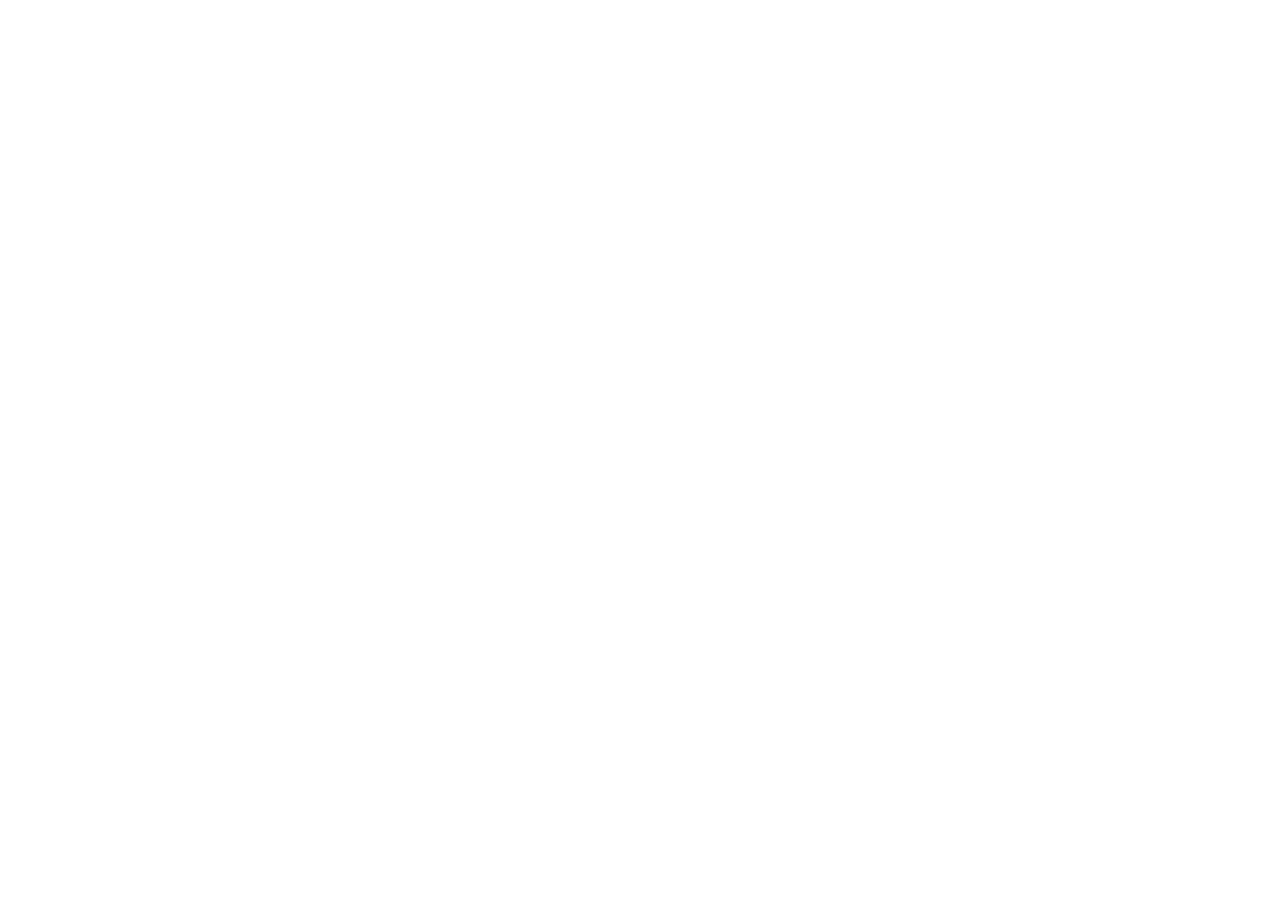
==== index.html @ d966aed2 "connected Roboto fonts" ====
<!DOCTYPE html>
<html lang="en">
<head>
	<meta charset="UTF-8">
	<title>Site</title>
	<link rel="stylesheet" href="reset.css">
	<link rel="stylesheet" href="style.css">
	<link href="https://fonts.googleapis.com/css?family=Roboto:300,400,700&display=swap" rel="stylesheet">
</head>
<body>
	
</body>
</html>
---- style.css ----
body {
	font-family: 'Roboto', sans-serif;
}
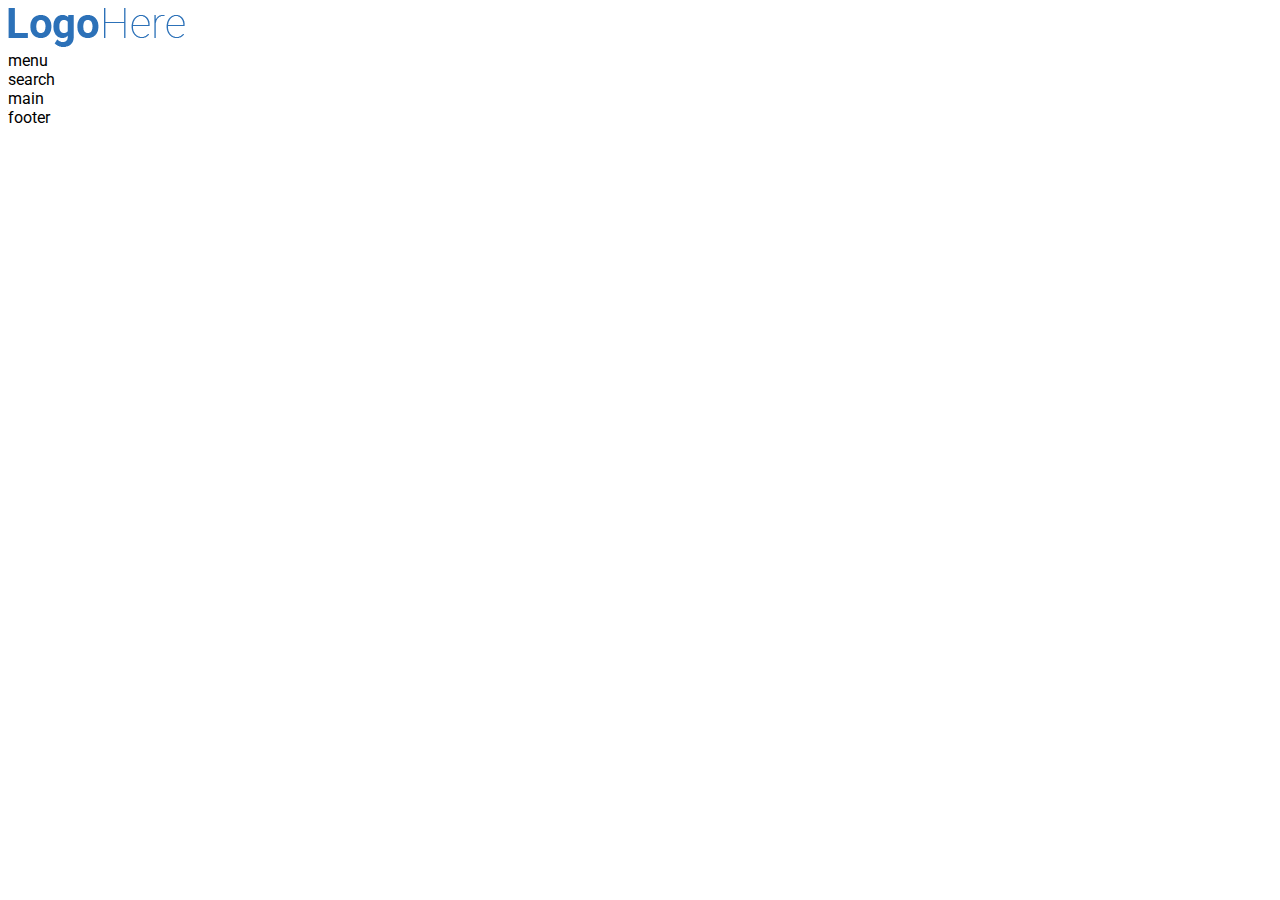
==== commit 56178f82: "added logo" ====
--- a/index.html
+++ b/index.html
@@ -8,6 +8,23 @@
 	<link href="https://fonts.googleapis.com/css?family=Roboto:300,400,700&display=swap" rel="stylesheet">
 </head>
 <body>
-	
+	<header class="header">
+		<div class="container">
+			<div class="row">
+				<div class="col-md-3">
+					<div class="logo">
+						<a href="">
+							<img src="images/logo.png" alt="logo">
+						</a>
+					</div>
+				</div>
+				<div class="col-md-6">menu</div>
+				<div class="col-md-3">search</div>
+			</div>
+		</div>
+	</header>
+
+	<main class="main">main</main>
+	<footer class="footer">footer</footer>
 </body>
 </html>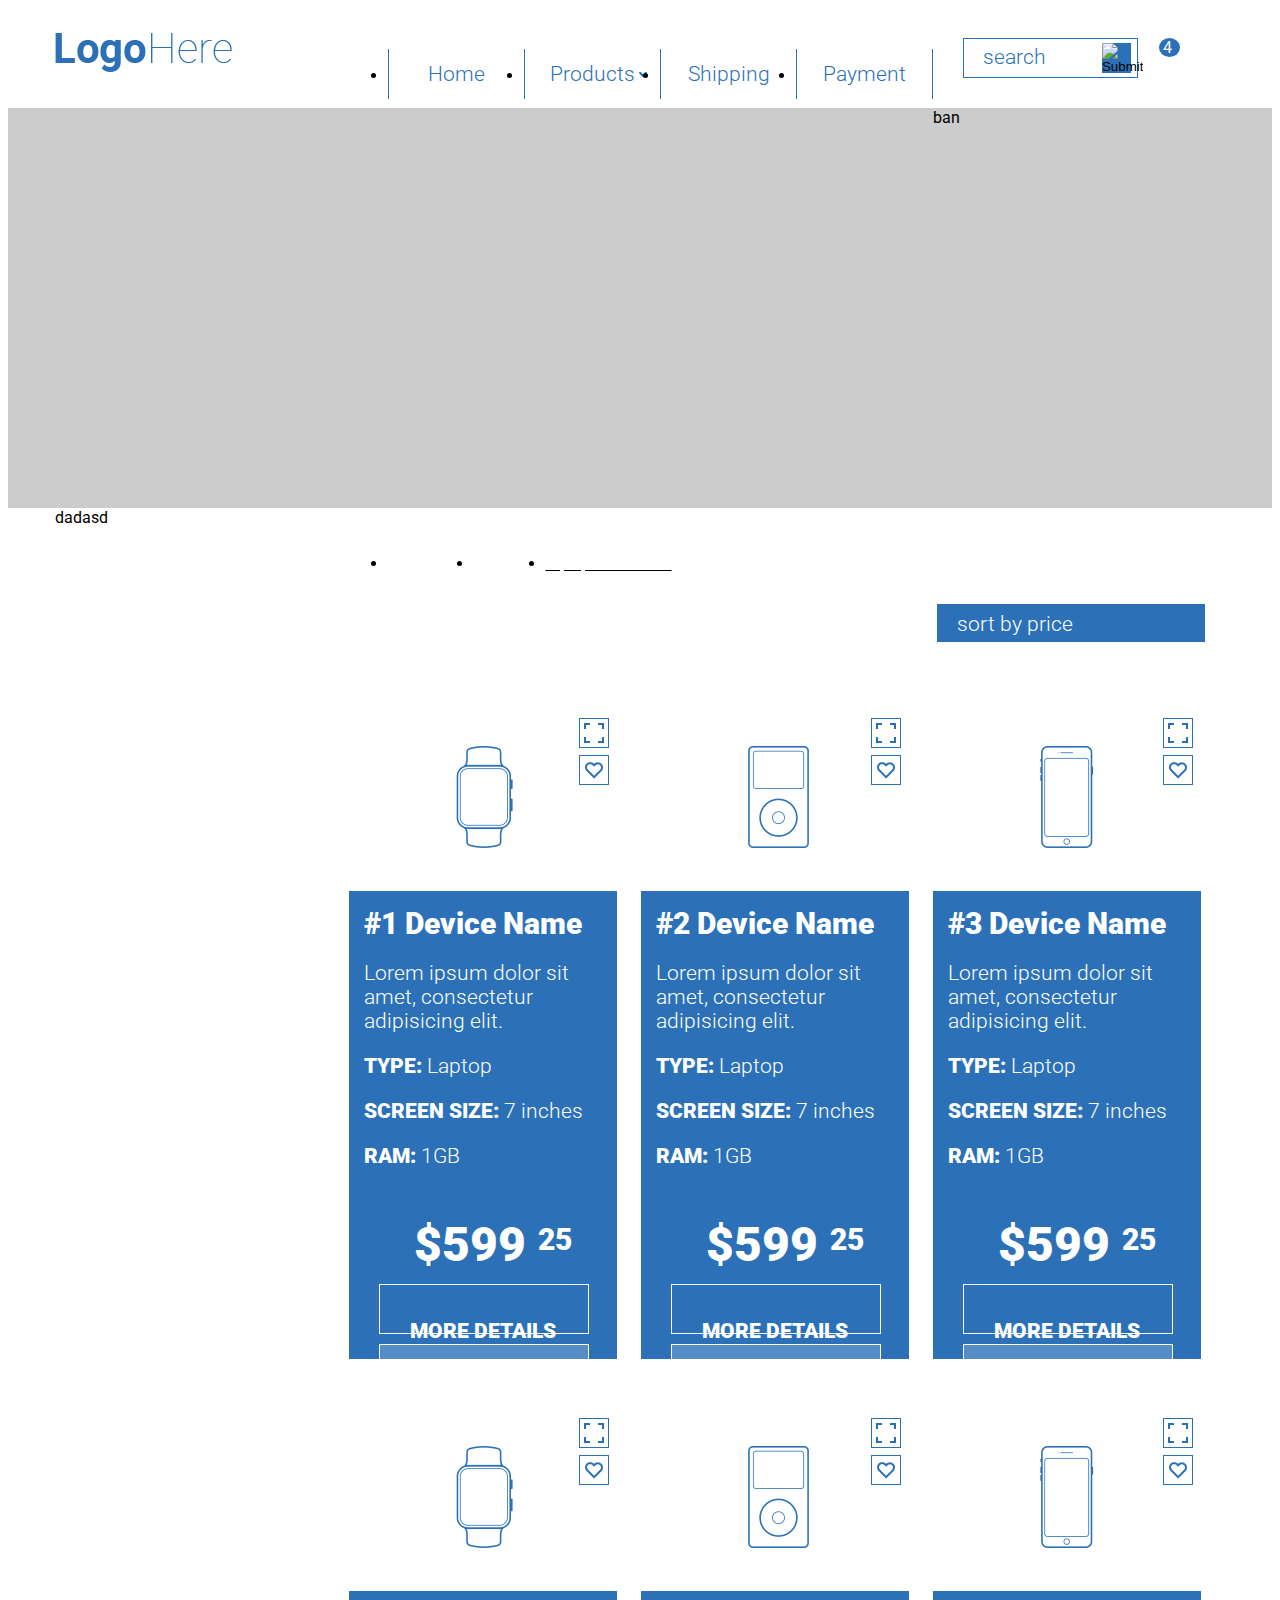
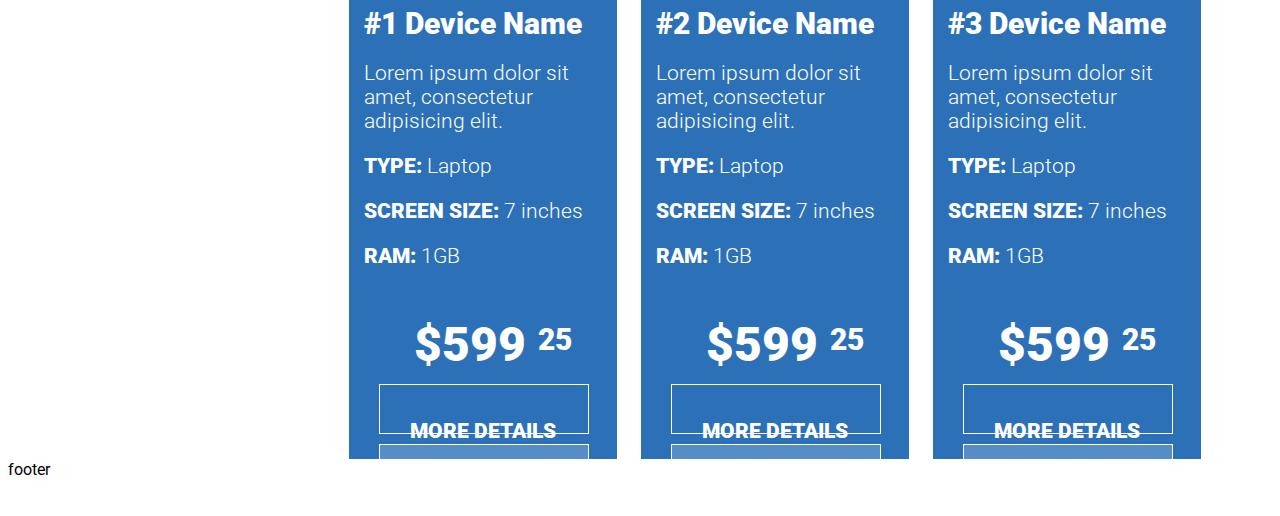
==== commit 6cc25ae6: "added product cards" ====
--- a/index.html
+++ b/index.html
@@ -2,7 +2,7 @@
 <html lang="en">
 <head>
 	<meta charset="UTF-8">
-	<title>Site</title>
+	<title>DZ</title>
 	<link rel="stylesheet" href="reset.css">
 	<link rel="stylesheet" href="style.css">
 	<link href="https://fonts.googleapis.com/css?family=Roboto:300,400,700&display=swap" rel="stylesheet">
@@ -12,19 +12,189 @@
 		<div class="container">
 			<div class="row">
 				<div class="col-md-3">
-					<div class="logo">
-						<a href="">
-							<img src="images/logo.png" alt="logo">
-						</a>
-					</div>
-				</div>
-				<div class="col-md-6">menu</div>
-				<div class="col-md-3">search</div>
+					<a href="#">
+						<img src="images/logo.png" alt="logo">
+					</a>
+				</div>
+				<div class="col-md-6">
+					<nav>
+						<ul class="menu">
+						<li><a href="#">Home</a></li>
+						<li class="products"><a class="active" href="#">Products</a>
+							<ul class="dropdown">
+								<li><a href="#">Item 1</a></li>
+								<li><a href="#">Item 2</a></li>
+								<li><a href="#">Item 3</a></li>
+								<li><a href="#">Item 4</a></li>
+								<li><a href="#">Item 5</a></li>
+							</ul>
+						</li>
+						<li><a href="#">Shipping</a></li>
+						<li><a href="#">Payment</a></li>
+						</ul>
+					</nav>
+				</div>
+				<div class="col-md-3">
+					<div class="search">
+					<form>
+  						<input class="poisk" type="text" required  placeholder="search">
+						<div class="bottom">
+  						<input class="foto" type="image" name="image" src="images/search.png"></div>
+					</form>
+  					</div>
+ 					<div class="product-count"><a href="#">&nbsp4&nbsp&nbsp</a>
+ 					</div>
+				</div>
 			</div>
 		</div>
 	</header>
+	<main class="main">
+		<div class="slider">
+			<div class="banner">
+				ban
+			</div>
+		</div>
+		<div class="container">
+			<div class="row">
+				<div class="col-md-3">
+					<div class="sidebar">dadasd</div>
+				</div>
+				<div class="col-md-9">
+					<div class="breadcrumbs">
+						<ul class="breadcrumbs-menu">
+							<li class="breadcrumbs-item"><a class="breadcrumbs-link" href="#">Home page > </a></li>
+							<li class="breadcrumbs-item"><a class="breadcrumbs-link" href="#"> Products > </a></li>
+							<li class="breadcrumbs-item"><a class="breadcrumbs-link" href="#">Laptops and Tablets</a></li>
+						</ul>
+					</div>
+					<div class="row">
+						<div class="col-md-8">
+							<div class="title-item-main">Laptops and Tablets</div>
+						</div>
+						<div class="col-md-4">
+							<div class="sort">
+								<a class="sorting-main" href="#">sort by price</a>
+									<ul class="sort-menu">
+									<li class="sorting-item"><a class="sorting" href="#">sort by name</a></li>
+									<li class="sorting-item"><a class="sorting" href="#">sort by date</a></li>
+									<li class="sorting-item"><a class="sorting" href="#">sort by popularity</a></li>
+								</ul>
+							</div>
+						</div>
+					</div>
+					<div class="row">
+						<div class="items">
+							<div class="product-image-block">
+								<img src="images/watch.png" alt="watch">
+								<div class="border-frame"></div>
+								<div class="bk-heart"></div>
+							</div>
+							<div class="product-item">
+								<div class="title-item">#1 Device Name</div>
+								<div class="product-text">Lorem ipsum dolor sit amet, consectetur adipisicing elit.</div>
+								<div class="product-options"><p><span class="item-value">type: </span>Laptop</p></div>
+								<div class="product-options"><p><span class="item-value">screen size: </span>7 inches</p></div>
+								<div class="product-options"><p><span class="item-value">ram: </span>1GB</p></div>
+								<div class="product-price"><p>$599 <span class="coins">25</span></p></div>
+								<div class="more-details"><p>more details</p></div>
+								<div class="add-card"><p>add to cart</p></div>
+							</div>
+						</div>
+						<div class="items">	
+							<div class="product-image-block">
+								<img src="images/ipod.png" alt="ipod">
+								<div class="border-frame"></div>
+								<div class="bk-heart"></div>
+							</div>
+							<div class="product-item">
+								<div class="title-item">#2 Device Name</div>
+								<div class="product-text">Lorem ipsum dolor sit amet, consectetur adipisicing elit.</div>
+								<div class="product-options"><p><span class="item-value">type: </span>Laptop</p></div>
+								<div class="product-options"><p><span class="item-value">screen size: </span>7 inches</p></div>
+								<div class="product-options"><p><span class="item-value">ram: </span>1GB</p></div>
+								<div class="product-price"><p>$599 <span class="coins">25</span></p></div>
+								<div class="more-details"><p>more details</p></div>
+								<div class="add-card"><p>add to cart</p></div>
+							</div>
+						</div>
+						<div class="items">
+							<div class="product-image-block">
+								<img src="images/phone.png" alt="phone">
+								<div class="border-frame"></div>
+								<div class="bk-heart"></div>
+							</div>
+							<div class="product-item">
+								<div class="title-item">#3 Device Name</div>
+								<div class="product-text">Lorem ipsum dolor sit amet, consectetur adipisicing elit.</div>
+								<div class="product-options"><p><span class="item-value">type: </span>Laptop</p></div>
+								<div class="product-options"><p><span class="item-value">screen size: </span>7 inches</p></div>
+								<div class="product-options"><p><span class="item-value">ram: </span>1GB</p></div>
+								<div class="product-price"><p>$599 <span class="coins">25</span></p></div>
+								<div class="more-details"><p>more details</p></div>
+								<div class="add-card"><p>add to cart</p></div>
+							</div>
+						</div>
+						
+					</div>
+					<div class="row">
+						<div class="items">
+							<div class="product-image-block">
+								<img src="images/watch.png" alt="watch">
+								<div class="border-frame"></div>
+								<div class="bk-heart"></div>
+							</div>
+							<div class="product-item">
+								<div class="title-item">#1 Device Name</div>
+								<div class="product-text">Lorem ipsum dolor sit amet, consectetur adipisicing elit.</div>
+								<div class="product-options"><p><span class="item-value">type: </span>Laptop</p></div>
+								<div class="product-options"><p><span class="item-value">screen size: </span>7 inches</p></div>
+								<div class="product-options"><p><span class="item-value">ram: </span>1GB</p></div>
+								<div class="product-price"><p>$599 <span class="coins">25</span></p></div>
+								<div class="more-details"><p>more details</p></div>
+								<div class="add-card"><p>add to cart</p></div>
+							</div>
+						</div>
+						<div class="items">	
+							<div class="product-image-block">
+								<img src="images/ipod.png" alt="ipod">
+								<div class="border-frame"></div>
+								<div class="bk-heart"></div>
+							</div>
+							<div class="product-item">
+								<div class="title-item">#2 Device Name</div>
+								<div class="product-text">Lorem ipsum dolor sit amet, consectetur adipisicing elit.</div>
+								<div class="product-options"><p><span class="item-value">type: </span>Laptop</p></div>
+								<div class="product-options"><p><span class="item-value">screen size: </span>7 inches</p></div>
+								<div class="product-options"><p><span class="item-value">ram: </span>1GB</p></div>
+								<div class="product-price"><p>$599 <span class="coins">25</span></p></div>
+								<div class="more-details"><p>more details</p></div>
+								<div class="add-card"><p>add to cart</p></div>
+							</div>
+						</div>
+						<div class="items">
+							<div class="product-image-block">
+								<img src="images/phone.png" alt="phone">
+								<div class="border-frame"></div>
+								<div class="bk-heart"></div>
+							</div>
+							<div class="product-item">
+								<div class="title-item">#3 Device Name</div>
+								<div class="product-text">Lorem ipsum dolor sit amet, consectetur adipisicing elit.</div>
+								<div class="product-options"><p><span class="item-value">type: </span>Laptop</p></div>
+								<div class="product-options"><p><span class="item-value">screen size: </span>7 inches</p></div>
+								<div class="product-options"><p><span class="item-value">ram: </span>1GB</p></div>
+								<div class="product-price"><p>$599 <span class="coins">25</span></p></div>
+								<div class="more-details"><p>more details</p></div>
+								<div class="add-card"><p>add to cart</p></div>
+							</div>
+						</div>
+						
+					</div>
+				</div>
+			</div>
+		</div>
+	</main>
 
-	<main class="main">main</main>
 	<footer class="footer">footer</footer>
 </body>
-</html>+</html>
--- a/style.css
+++ b/style.css
@@ -1,3 +1,406 @@
+* {
+	box-sizing: border-box;
+}
 body {
 	font-family: 'Roboto', sans-serif;
+	background-image: url(images/patt.png);
+}
+.container {
+	width: 1170px;
+	margin: 0 auto;
+}
+.header {
+	background-color: rgba(255,255,255,0.75);
+	padding: 25px 0;
+	height: 100px;
+}
+.col-md-3 {
+	width: 25%;
+}
+.col-md-6 {
+	width: 50%;
+}
+.col-md-9 {
+	width: 75%;
+}
+.col-md-3, .col-md-6, .col-md-8, .col-md-9 {
+	float: left;
+}
+.menu:after, .row:after {
+	content: "";
+	display: block;
+	clear: both;
+}
+.menu li {
+	float: left;
+	width: 25%;
+	border-left: 1px solid #2c71b8;
+}
+
+.menu li:last-child {
+	border-right: 1px solid #2c71b8;
+}
+.menu a {
+	height: 50px;
+	text-decoration: none;
+	line-height: 50px;
+	font-size: 21px;
+	display: block;
+	text-align: center;
+	font-weight: 300;
+	color: #2c71b8;
+}
+.menu a:hover {
+	background-color: #2c71b8;
+	color: white;
+}
+.search {
+	margin: 5px 30px;
+	line-height: 40px;
+	border: 1px solid #2c71b8;
+	width: 60%;
+	height: 40px;
+	float: left;
+	
+}
+
+input::placeholder {
+	font-family: 'Roboto';
+	color: #2c71b8;
+	font-size: 21px;
+	font-weight: 300;
+	padding-right:  20px;
+
+}
+.poisk {
+	width: 70%;
+	display: block;
+	background: transparent;
+    border: none;
+    outline: none;
+    text-align: center;
+    float: left;
+    height: 40px;
+}
+.bottom {
+	margin-top:4px;
+	margin-left: 17px;
+	height: 30px;
+	width: 17%;
+	background-color: #2c71b8;
+	float: left;
+	text-align: center;
+}
+.foto {
+	margin-bottom: 5px;
+}
+.product-count {
+	width: 13%;
+	height: 40px;
+	background-image: url(images/basket.png); 
+	background-repeat:no-repeat; 
+	background-color: white;
+	float: left;
+	background-position: center;
+	margin-top: 5px;
+	z-index: -1;
+}
+.product-count a {
+	text-decoration: none;
+	margin-left: -25%;
+	color: white;
+	background-color: #2c71b8;
+	border-radius: 50%;
+}
+.menu li:hover .dropdown {
+	display: block;}
+.menu li:hover a.active {
+	color: white;
+	background-color: #2c71b8;
+	background-image: url(images/arrow.png);
+	background-repeat: no-repeat;
+	background-position: 90% 50%;
+}
+
+.dropdown {
+	display: none;
+}
+.dropdown ul {
+	background-color: #2c71b8;
+	display: block;
+}
+.dropdown li {
+	width: 201%;
+	background-color: #2c71b8;
+	border:none;
+} 
+.dropdown li:nth-child(1) {
+	border-right: 1px solid #2c71b8;
+}
+.dropdown a {
+	padding-left: 30px;
+	box-sizing: border-box;
+	width: 100%;
+	text-align: left;
+	color: white;
+}
+.dropdown a:hover {
+	cursor: pointer;
+	color: #2c71b8;
+	background-color: white;
+	border:none;
+}
+.dropdown li:hover {
+	border:none;
+
+}
+.dropdown ul:hover {
+	border:none;
+}
+.products a{
+	background-image: url(images/arrow_blue.png);
+	background-repeat: no-repeat;
+	background-position: 90% 50%;
+}
+.banner {
+	width: 1170px;
+	margin:0 auto;
+}
+.slider {
+	height: 400px;
+	background-color: rgba(0,0,0,0.20);
+}
+.col-md-8 {
+	width: 75%;
+}
+.col-md-4 {
+	width: 25%;
+	float: left;
+}
+.sidebar {
+	width: 90%;
+	background-color: rgba(255,255,255,0.2);
+	height: 850px;
+	
+}
+.breadcrumbs {
+	float: left;
+	margin-top: 30px;
+}
+.breadcrumbs-item {
+	float: left;
+
+}
+.breadcrumbs-item:last-child {
+	text-decoration: underline;
+}
+.breadcrumbs-link {
+	text-decoration: none;
+	color: rgba(255,255,255,0.5);
+	font-family: 'Roboto';
+	font-size: 14px;
+	font-weight: 300;
+	padding-right: 5px;
+}
+.title-item-main {
+	color: white;
+	font-family: 'Roboto';
+	font-size: 48px;
+	font-weight: 900;
+	margin-top: 30px;
+}
+
+.sort {
+	position: relative;
+	margin-left: -70px;
+	width: 270px;
+	margin-top: 30px;
+	height: 40px;
+	background-color: #2c71b8;
+	border:1px solid white;
+	background-image: url(images/arrow.png);
+	background-repeat: no-repeat;
+	background-position: 90% 50%;
+	z-index: 500;
+}
+
+.sort:hover .sort-menu {
+	visibility: visible;
+}
+
+.sorting-main {
+	height: 40px;
+	line-height: 40px;
+	
+	
+}
+.sorting, .sorting-main {
+	text-decoration: none;
+	color: white;
+	width: 200%;
+	font-family: 'Roboto';
+	font-size: 21px;
+	font-weight: 300;
+	padding-left: 20px;
+	line-height: 40px;
+	padding-right: 30%;
+	
+}
+.sort-menu {
+	visibility: hidden;
+	background-color: #2c71b8;
+	border-left:1px solid white;
+	border-right:1px solid white;
+	border-bottom: 1px solid white;
+	width: 100%;
+	
+}
+.sorting-item:hover {
+	background-color: white;
+	
+}
+.sorting:hover {
+	color: #2c71b8;
+}
+.product-image-block {
+	margin-top: 50px;
+	width: 270px;
+	border:1px solid white;
+	height: 180px;
+	background-color: rgba(255,255,255,0.75);
+	border:1px solid white;
+
+}
+.items {
+	float: left;
+	width: 33.3%;
+}
+.items img {
+	float: left;
+	position: relative;
+	left: 40%;
+	margin-top: 13%;
+}
+.border-frame {
+	position: relative;
+	left: 86%;
+	top: 4%;
+	width: 30px;
+	height: 30px;
+	background-image: url(images/frame-blue.png);
+	background-repeat: no-repeat;
+	border:1px solid #2c71b8;
+	background-position: center;
+}
+.bk-heart {
+	position: relative;
+	left: 86%;
+	top: 8%;
+	width: 30px;
+	height: 30px;
+	background-image: url(images/heart-blue.png);
+	background-repeat: no-repeat;
+	border:1px solid #2c71b8;
+	background-position: center;
+}
+.border-frame:hover {
+	background-color: #2c71b8;
+	background-image: url(images/frame-white.png);
+	background-repeat: no-repeat;
+}
+.bk-heart:hover {
+	background-color: #2c71b8;
+	background-image: url(images/heart-white.png);
+	background-repeat: no-repeat;
+}
+.product-item {
+	width: 270px;
+	height: 470px;
+	background-color: #2c71b8;
+	border:1px solid white;
+}
+.title-item {
+	color: white;
+	font-family: 'Roboto';
+	font-size: 30px;
+	font-weight: 900;
+	margin-top: 15px;
+	margin-left: 15px;
+}
+.product-text {
+	color: white;
+	font-family: 'Roboto';
+	font-size: 21px;
+	font-weight: 300;
+	margin-top: 20px;
+	margin-left: 15px;
+}
+.product-options  {
+	color: white;
+	font-family: 'Roboto';
+	font-size: 21px;
+	font-weight: 300;
+	margin-top: 20px;
+	margin-left: 15px;
+}
+.item-value {
+	color: white;
+	font-family: 'Roboto';
+	font-size: 21px;
+	font-weight: 900;
+	text-transform: uppercase;
+}
+.product-price {
+	height: 48px;
+	line-height: 48px;
+	color: white;
+	font-family: 'Roboto';
+	font-size: 48px;
+	font-weight: 900;
+	margin-top: 20px;
+	margin-left: 65px;
+}
+.coins {
+	color: white;
+	font-family: 'Roboto';
+	font-size: 30px;
+	font-weight: 900;
+	vertical-align: text-top;
+	
+}
+.more-details {
+	width: 210px;
+	height: 50px;
+	border:1px solid white;
+	margin-top:20px;
+	margin-left: 30px;
+}
+.more-details p {
+	color: white;
+	font-family: 'Roboto';
+	font-size: 21px;
+	font-weight: 900;
+	text-transform: uppercase;
+	line-height: 50px;
+	margin-left: 30px;
+}
+.add-card {
+	width: 210px;
+	height: 50px;
+	border:1px solid white;
+	margin-top:10px;
+	margin-left: 30px;
+	background-color: rgba(255,255,255,0.2);
+	background-image: url(images/basket-white.png);
+	background-repeat: no-repeat;
+	background-position: 90% 50%;
+}
+.add-card p {
+	color: white;
+	font-family: 'Roboto';
+	font-size: 21px;
+	font-weight: 900;
+	text-transform: uppercase;
+	line-height: 50px;
+	margin-left: 30px;
 }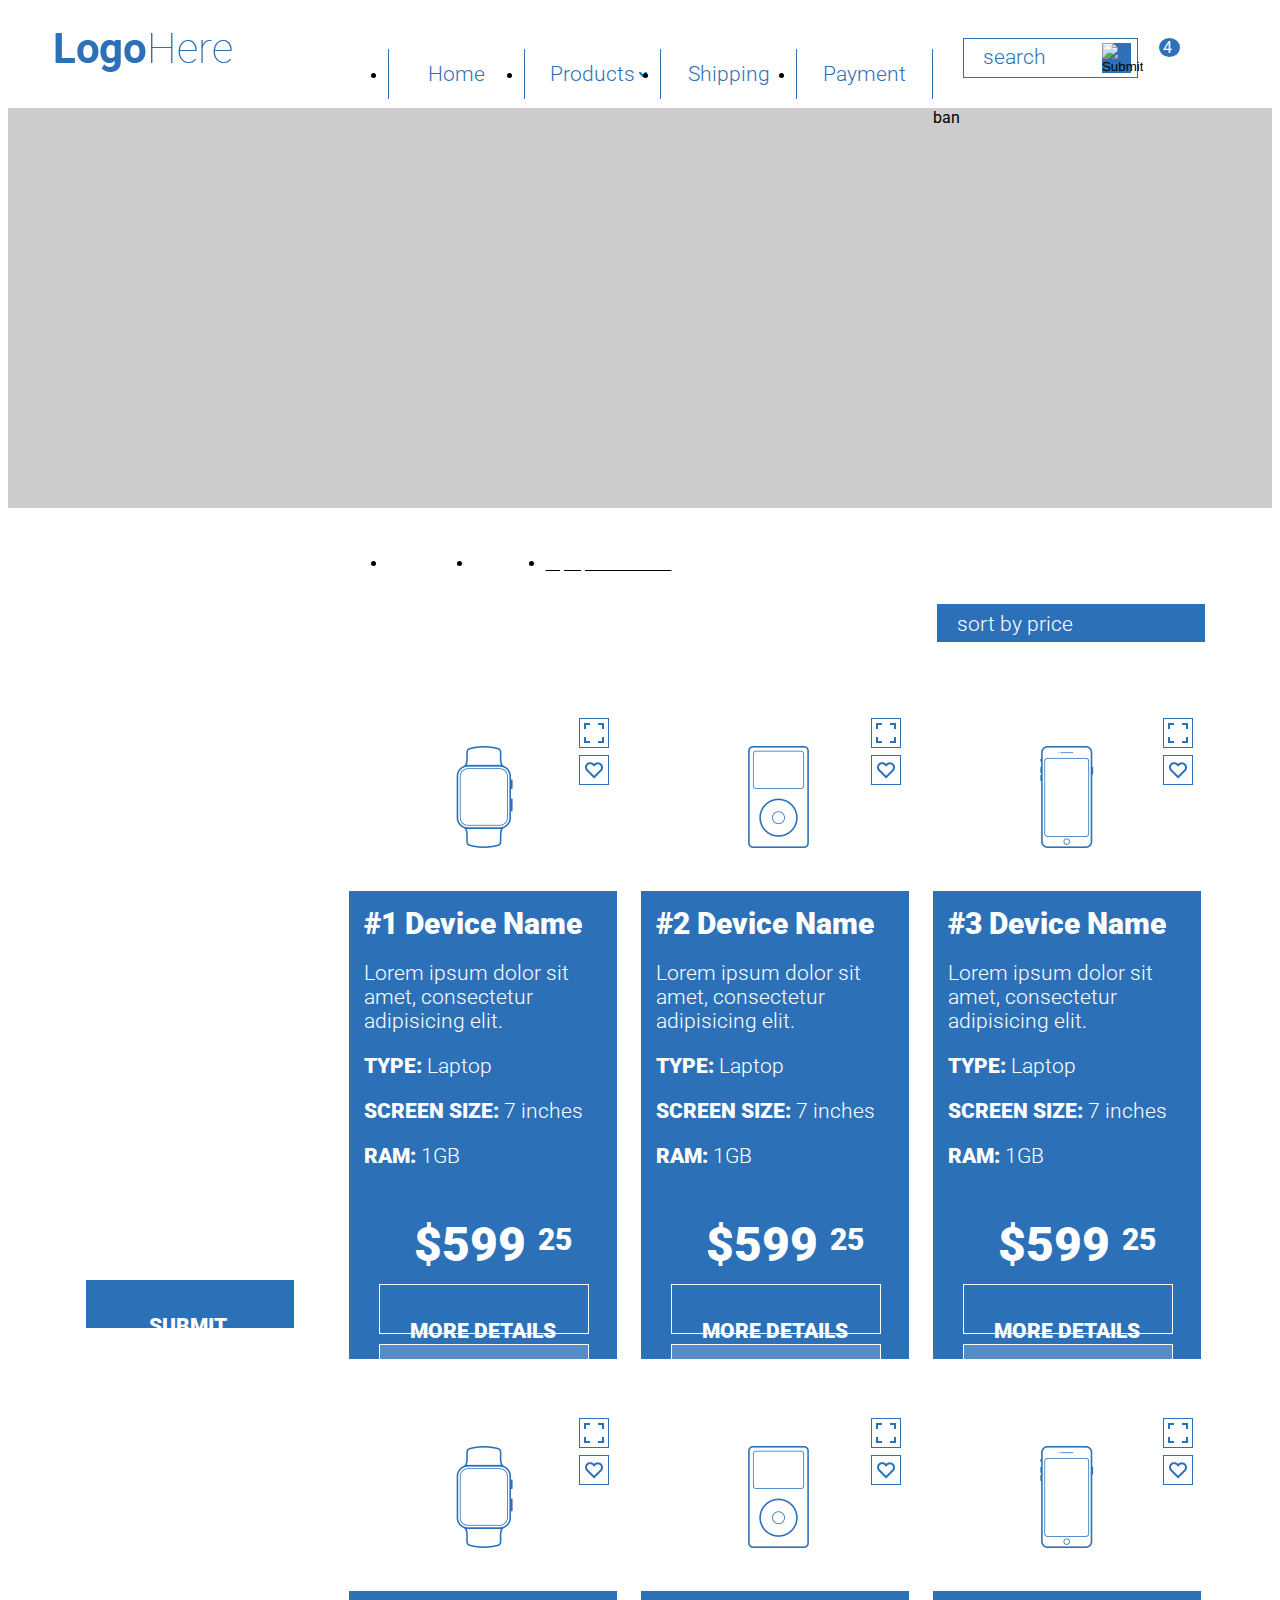
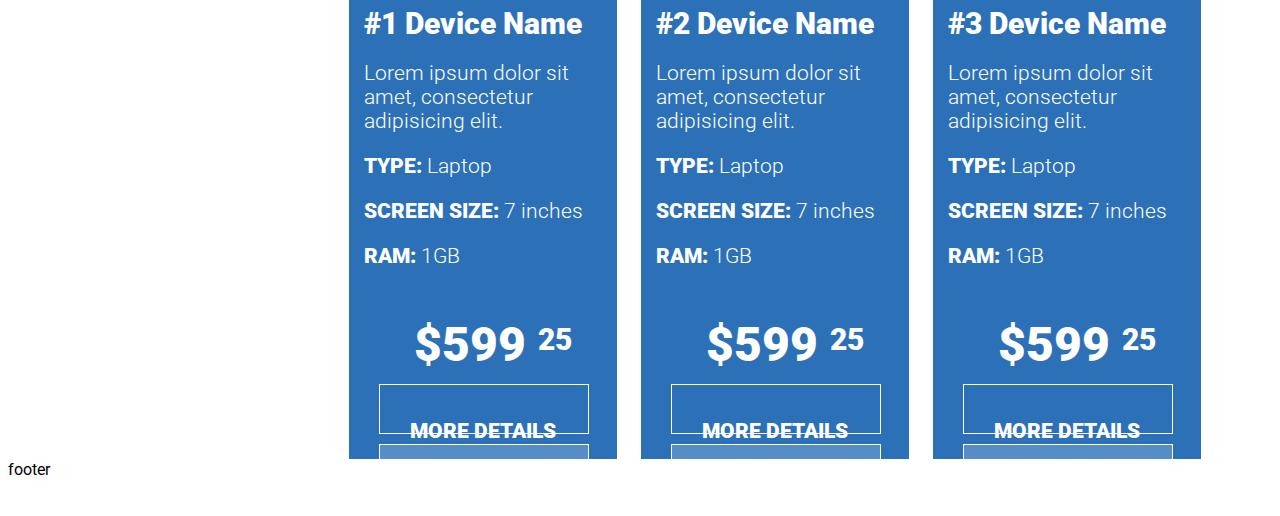
==== commit c46df0ac: "add submenu" ====
--- a/index.html
+++ b/index.html
@@ -57,7 +57,43 @@
 		<div class="container">
 			<div class="row">
 				<div class="col-md-3">
-					<div class="sidebar">dadasd</div>
+					<div class="sidebar">
+						<div class="filter-title">Device type</div>
+						<div class="filters">
+							<input class="chek" type="checkbox" id="Laptop">
+							<label for="Laptop">Laptop</label>
+							<input class="chek" type="checkbox" id="Tablet">
+							<label for="Tablet">Tablet</label>
+						</div>
+						<div class="filter-title">Color</div>
+						<div class="filters">
+							<input class="chek" type="checkbox" id="Black">
+							<label for="Black">Black</label>
+							<input class="chek" type="checkbox" id="Red">
+							<label for="Red">Red</label>
+							<input class="chek" type="checkbox" id="Green">
+							<label for="Green">Green</label>
+							<input class="chek" type="checkbox" id="Blue">
+							<label for="Blue">Blue</label>
+							<input class="chek" type="checkbox" id="Orange">
+							<label for="Orange">Orange</label>
+						</div>
+						<div class="filter-title-last">ram</div>
+						<div class="filters">
+							<input class="chek" type="checkbox" id="1GB">
+							<label for="1GB">1 GB</label>
+							<input class="chek" type="checkbox" id="2GB">
+							<label for="2GB">2 GB</label>
+							<input class="chek" type="checkbox" id="4GB">
+							<label for="4GB">4 GB</label>
+							<input class="chek" type="checkbox" id="6GB">
+							<label for="6GB">6 GB</label>
+							<input class="chek" type="checkbox" id="8GB">
+							<label for="8GB">8 GB</label>
+						</div>
+						<div class="show"><a href="#">Show more options ...</a></div>
+						<div class="submit"><p>submit</p></div>
+					</div>
 				</div>
 				<div class="col-md-9">
 					<div class="breadcrumbs">
--- a/style.css
+++ b/style.css
@@ -403,4 +403,113 @@
 	text-transform: uppercase;
 	line-height: 50px;
 	margin-left: 30px;
-}+}
+.chek { 
+		display: none;
+	}
+	label:before {
+		content: "";
+		display: block;
+		width: 10px;
+		height: 10px;
+		border: 1px solid white;
+		float: left;
+		margin-left: 30px;
+		margin-top: 9px;
+		margin-right: 10px;
+		}
+.chek:checked + label:before {
+background-color: white;
+}
+label {
+	color: white;
+	font-family: 'Roboto';
+	font-size: 21px;
+	font-weight: 300;
+	line-height: 30px;
+	display: block;
+
+}
+.filters {
+	widows: 100%;
+	height: 50px;
+	margin-bottom: 40px;
+}
+.filter-title {
+	color: white;
+	font-family: 'Roboto';
+	font-size: 21px;
+	font-weight: 900;
+	text-transform: uppercase;
+	margin-left: 30px;
+	padding-top: 30px;
+	padding-bottom: 25px;
+}
+.filter-title-last {
+	color: white;
+	font-family: 'Roboto';
+	font-size: 21px;
+	font-weight: 900;
+	text-transform: uppercase;
+	margin-left: 30px;
+	padding-top: 30px;
+	padding-bottom: 25px;
+	padding-top: 120px;
+}
+
+.show a {
+	text-decoration: none;
+	color: white;
+	font-family: 'Roboto';
+	font-size: 21px;
+	font-weight: 300;
+}
+.show {
+	padding-top: 110px;
+	margin-left: 30px;
+}
+.submit {
+	width: 210px;
+	height: 50px;
+	border:1px solid white;
+	background-color: #2c71b8;
+	margin-left: 30px;
+	margin-top:40px;
+}
+
+.submit p {
+	color: white;
+	font-family: 'Roboto';
+	font-size: 21px;
+	font-weight: 900;
+	text-transform: uppercase;
+	line-height: 50px;
+	margin-left: 63px;
+}
+
+
+
+
+
+
+
+
+
+
+
+
+
+
+
+
+
+
+
+
+
+
+
+
+
+
+
